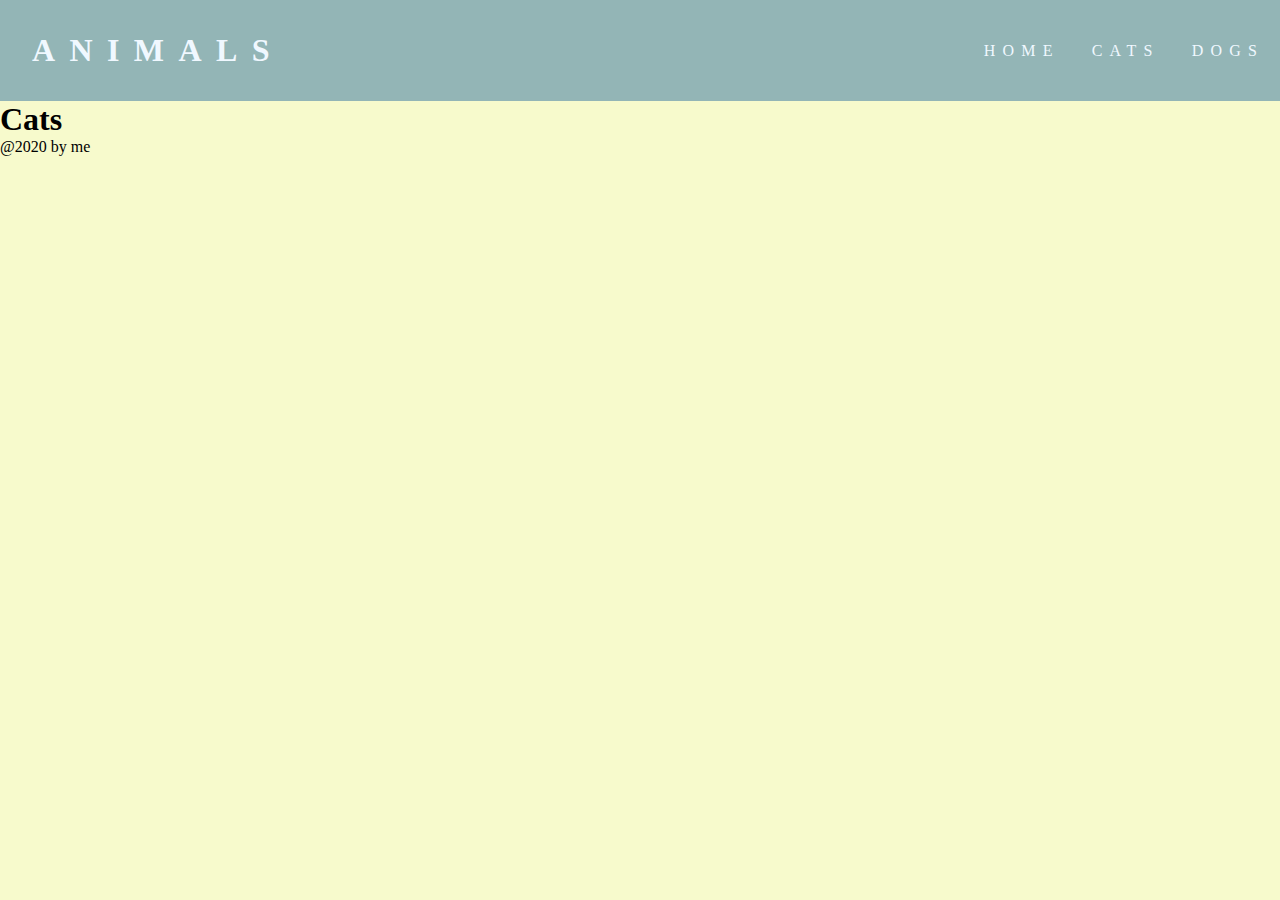
==== cats.html @ 63c8e4b8 "added puppies to dogs page" ====
<!DOCTYPE html>
<html lang="en">
  <head>
    <meta charset="UTF-8" />
    <meta name="viewport" content="width=device-width, initial-scale=1.0" />
    <title>Flexbox Intro | Cats</title>
    <link href="main.css" rel="stylesheet" />
  </head>
  <body>
    <header>
      <!-- NAVIGATION START -->
      <nav class="navigation">
        <h1 class="logo"><a href="#">Animals</a></h1>

        <ul>
          <li><a href="./index.html">Home</a></li>
          <li><a href="./cats.html">Cats</a></li>
          <li><a href="./dogs.html">Dogs</a></li>
        </ul>
      </nav>
      <!-- NAVIGATION END -->
    </header>

    <main>
      <h1>Cats</h1>
    </main>

    <footer>
      @2020 by me
    </footer>
    <script src="main.js"></script>
  </body>
</html>
---- main.css ----
* {
  padding: 0;
  margin: 0;
}

body {
  background-color: rgb(247, 250, 204);
}

.navigation {
  display: flex;
  justify-content: space-between;
  align-items: center;
  background-color: rgb(147, 181, 182);
}

.logo {
  padding: 1em;
  text-transform: uppercase;
  
}

.logo a {
  color: aliceblue;
}

ul {
  list-style: none;
  text-transform: uppercase;
  display: flex;
}

.logo a,
ul a {
  text-decoration: none;
  letter-spacing: .45em;
}

ul a {
  display: block;
  padding: 1em;
  color: aliceblue;
}

ul a:hover {
  background-color: rgb(154, 171, 172);
}

/******* DOGS *******/

.dogs {
  display: flex;
  flex-flow: wrap;
  justify-content: center;
}

.dogs img {
  width: 200px;
  margin: 15px;
}
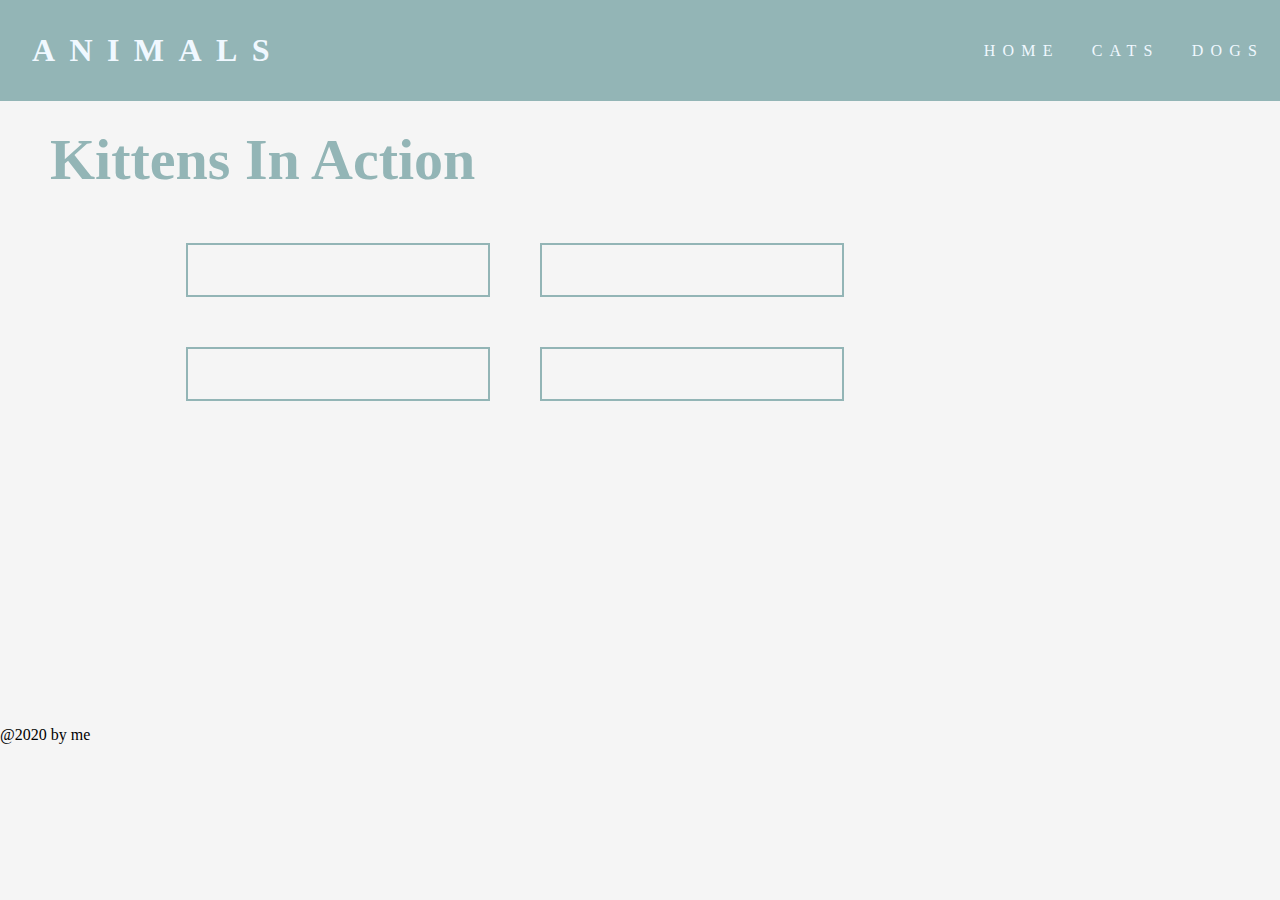
==== commit 9264822c: "add kittens to cats page" ====
--- a/cats.html
+++ b/cats.html
@@ -22,7 +22,26 @@
     </header>
 
     <main>
-      <h1>Cats</h1>
+      <h1 class="cats-header">Kittens In Action</h1>
+
+      <div class="cats">
+        <div class="cat-border">
+          <img src="https://api.time.com/wp-content/uploads/2016/10/pounce-lead.jpg?quality=85" alt="">
+        </div>
+
+        <div class="cat-border">
+          <img src="https://i.ytimg.com/vi/3oem-M2tQU4/maxresdefault.jpg" alt="">
+        </div>
+
+        <div class="cat-border">
+          <img src="https://image1.masterfile.com/getImage/NjAwLTAxMjc2MDQ5ZW4uMDAwMDAwMDA=AJs7Fb/600-01276049en_Masterfile.jpg" alt="">
+        </div>
+
+        <div class="cat-border">
+          <img src="https://cdn.shopify.com/s/files/1/0997/4496/files/Capture1_02cfe2cf-8299-4a4e-b16f-7584f6a2161a_grande.PNG?v=1539217476" alt="">
+        </div>
+
+         </div>
     </main>
 
     <footer>
--- a/main.css
+++ b/main.css
@@ -4,7 +4,7 @@
 }
 
 body {
-  background-color: rgb(247, 250, 204);
+  background-color: whitesmoke;
 }
 
 .navigation {
@@ -58,3 +58,34 @@
   width: 200px;
   margin: 15px;
 }
+
+/***** CATS *****/
+
+.cats-header {
+  font-size: 58px;
+  margin: 25px 50px;
+  color: rgb(147, 181, 182);
+}
+
+.cats {
+  display: flex;
+  flex-flow: wrap;
+  justify-content: center;
+  margin: 0px 300px 300px 50px;
+}
+
+.cat-border {
+  border: 2px solid rgb(147, 181, 182);
+  margin: 25px;
+  width: 300px;
+}
+
+.cats img {
+  width: 80%;
+  margin: 25px;
+  display: block;
+}
+
+.cat-border:hover {
+  background-color: beige;
+}
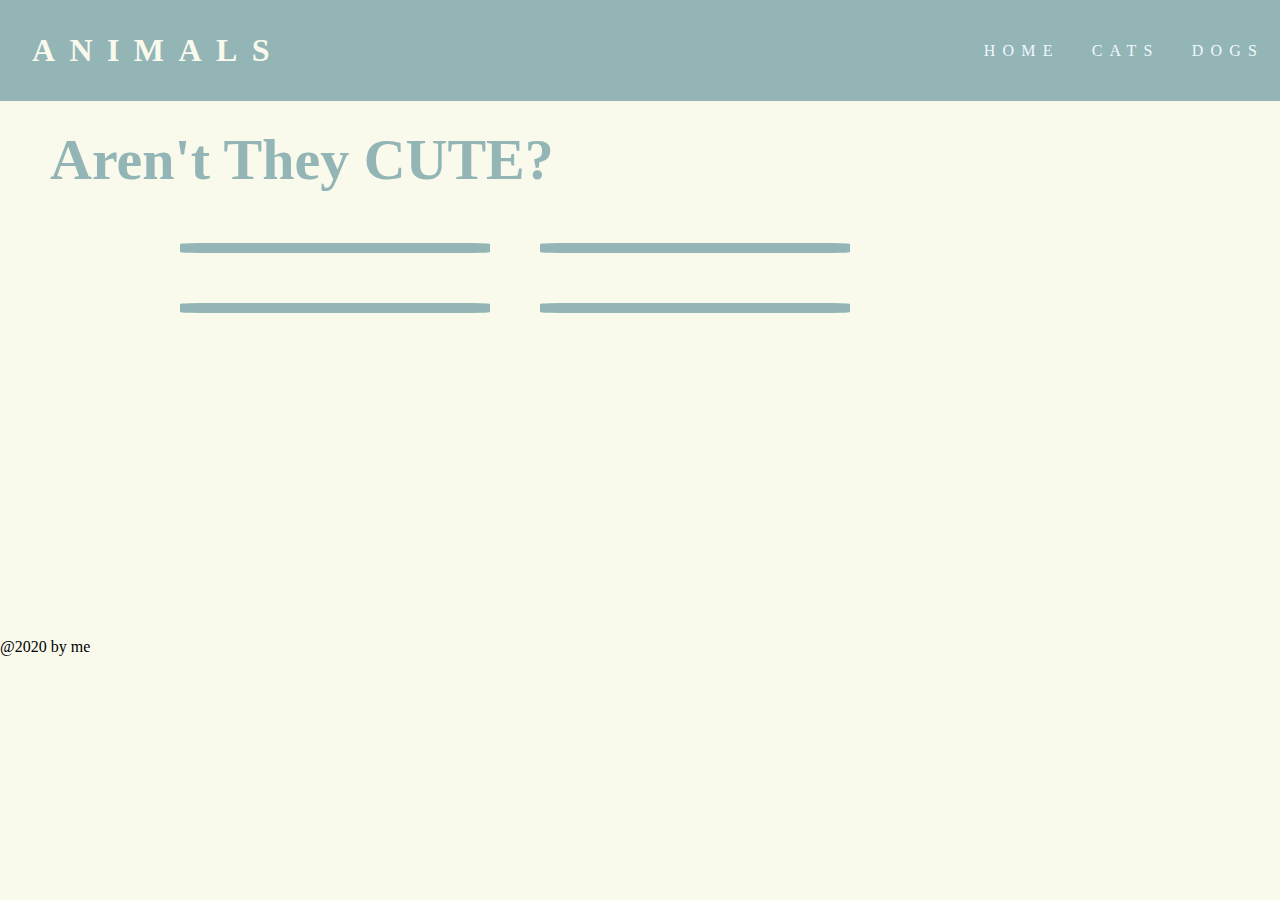
==== commit 56fa0022: "edit cats page, change hover, title, and colors" ====
--- a/cats.html
+++ b/cats.html
@@ -22,23 +22,23 @@
     </header>
 
     <main>
-      <h1 class="cats-header">Kittens In Action</h1>
+      <h1 class="cats-header">Aren't They CUTE?</h1>
 
       <div class="cats">
         <div class="cat-border">
-          <img src="https://api.time.com/wp-content/uploads/2016/10/pounce-lead.jpg?quality=85" alt="">
+          <img src="https://upload.wikimedia.org/wikipedia/commons/b/bc/Juvenile_Ragdoll.jpg" alt="">
         </div>
 
         <div class="cat-border">
-          <img src="https://i.ytimg.com/vi/3oem-M2tQU4/maxresdefault.jpg" alt="">
+          <img src="https://static.toiimg.com/photo/msid-68523832/68523832.jpg?resizemode=4&width=400" alt="">
         </div>
 
         <div class="cat-border">
-          <img src="https://image1.masterfile.com/getImage/NjAwLTAxMjc2MDQ5ZW4uMDAwMDAwMDA=AJs7Fb/600-01276049en_Masterfile.jpg" alt="">
+          <img src="https://cdn.mos.cms.futurecdn.net/vChK6pTy3vN3KbYZ7UU7k3-1200-80.jpg" alt="">
         </div>
 
         <div class="cat-border">
-          <img src="https://cdn.shopify.com/s/files/1/0997/4496/files/Capture1_02cfe2cf-8299-4a4e-b16f-7584f6a2161a_grande.PNG?v=1539217476" alt="">
+          <img src="https://www.thesprucepets.com/thmb/BVt8jAa-jwlxM3U_Wwpu6SLsWgo=/3456x2592/smart/filters:no_upscale()/portrait-of-cat-on-field-914579534-5c7475a446e0fb0001a5eeeb.jpg" alt="">
         </div>
 
          </div>
--- a/main.css
+++ b/main.css
@@ -4,7 +4,7 @@
 }
 
 body {
-  background-color: whitesmoke;
+  background-color: rgb(249, 250, 236);
 }
 
 .navigation {
@@ -21,7 +21,7 @@
 }
 
 .logo a {
-  color: aliceblue;
+  color: rgb(249, 250, 236);
 }
 
 ul {
@@ -74,18 +74,26 @@
   margin: 0px 300px 300px 50px;
 }
 
-.cat-border {
+
+
+/* .cat-border {
   border: 2px solid rgb(147, 181, 182);
   margin: 25px;
-  width: 300px;
-}
+  width: 500px;
+  border-radius: 10%;
+} */
 
 .cats img {
-  width: 80%;
+  width: 300px;
   margin: 25px;
   display: block;
+  border: 5px rgb(147, 181, 182) solid;
+  border-radius: 10%;
 }
 
 .cat-border:hover {
-  background-color: beige;
+  background-color:   rgb(147, 181, 182);
+  border-radius: 10%;
+  padding: 0px;
+  opacity: 75%;
 }
